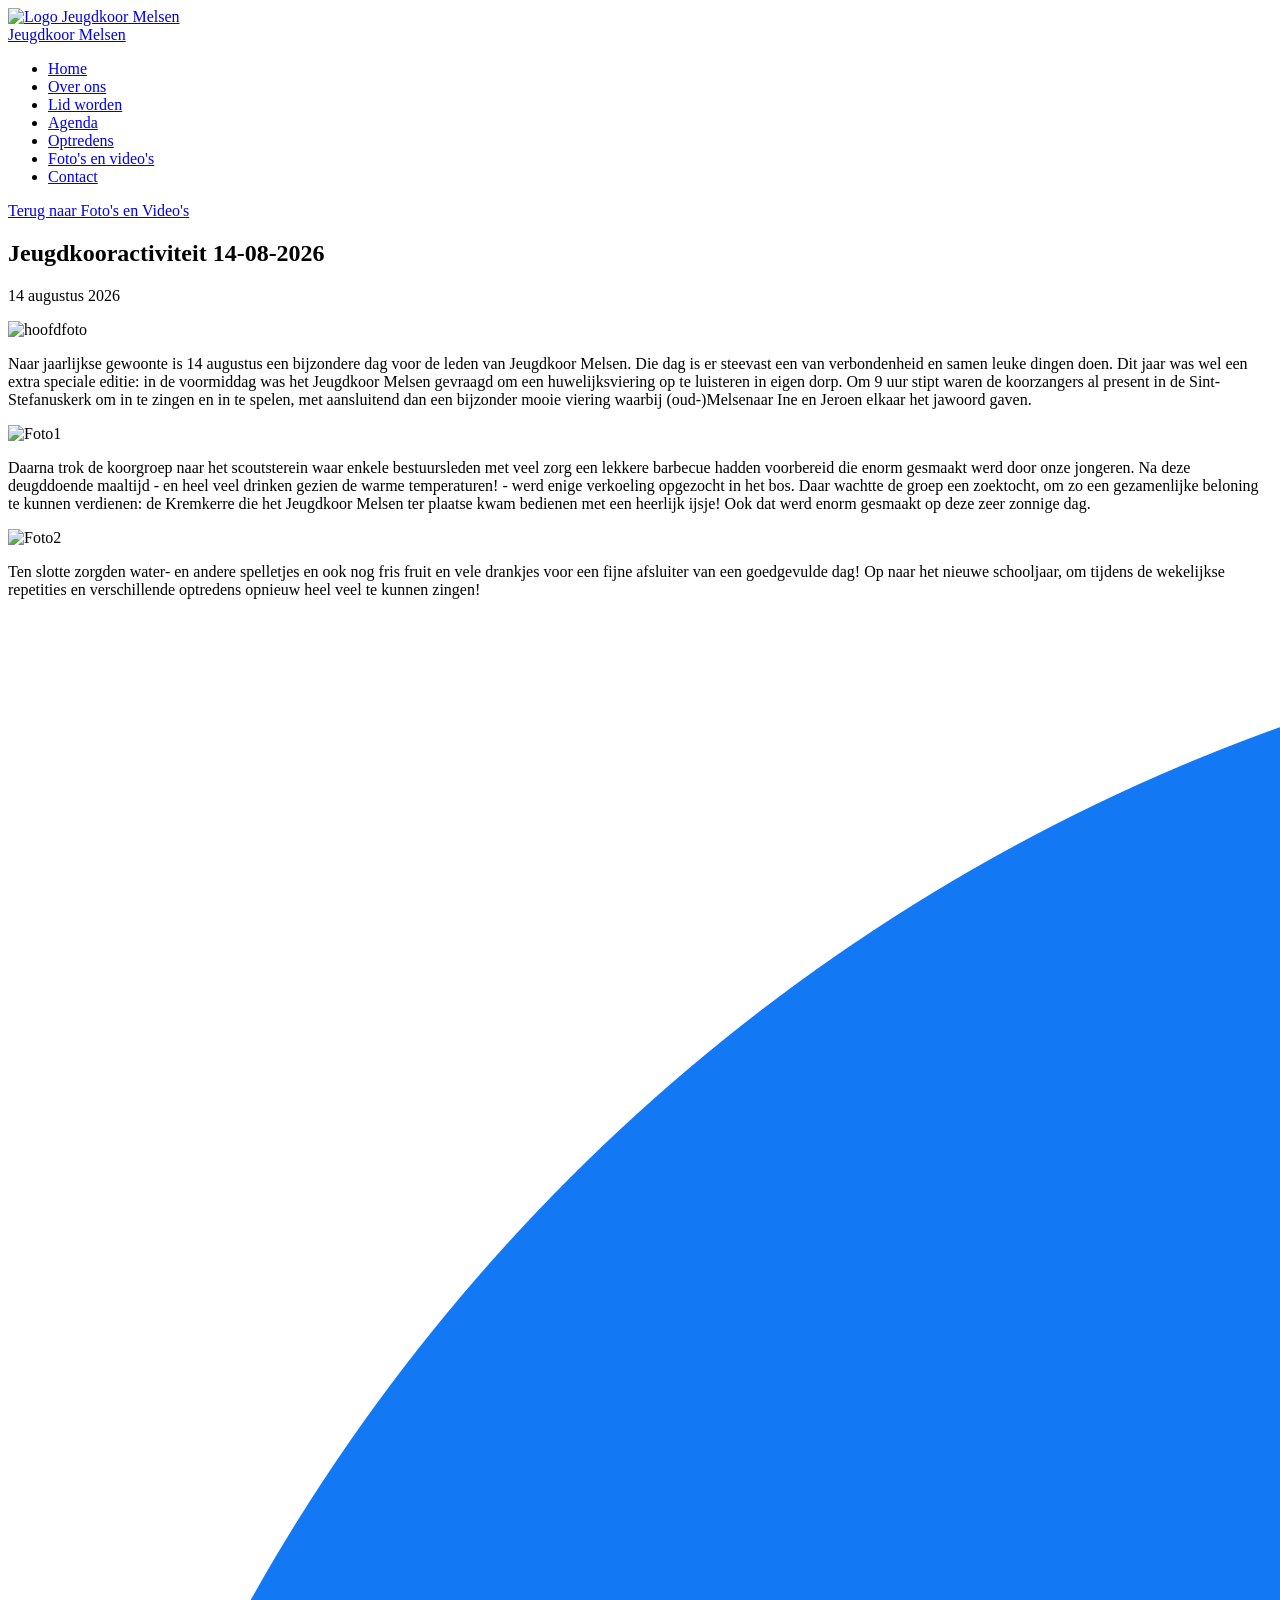
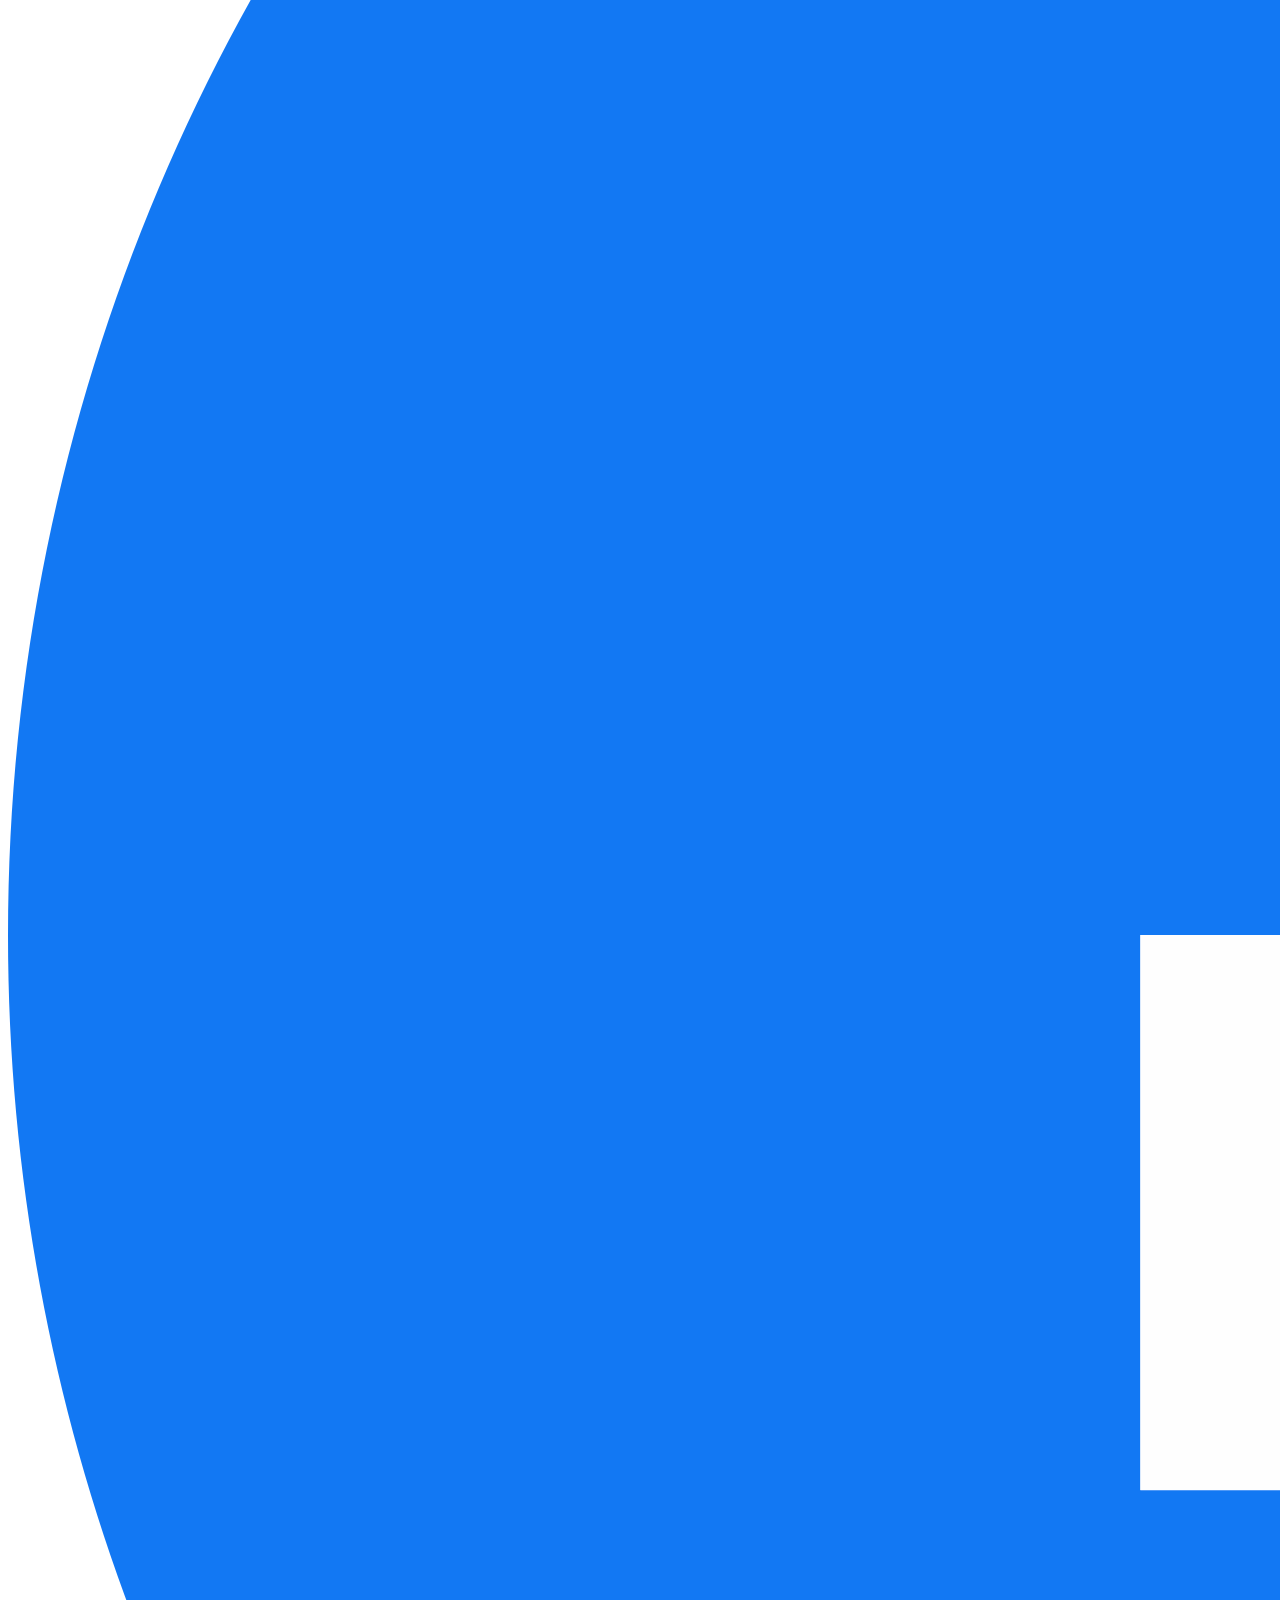
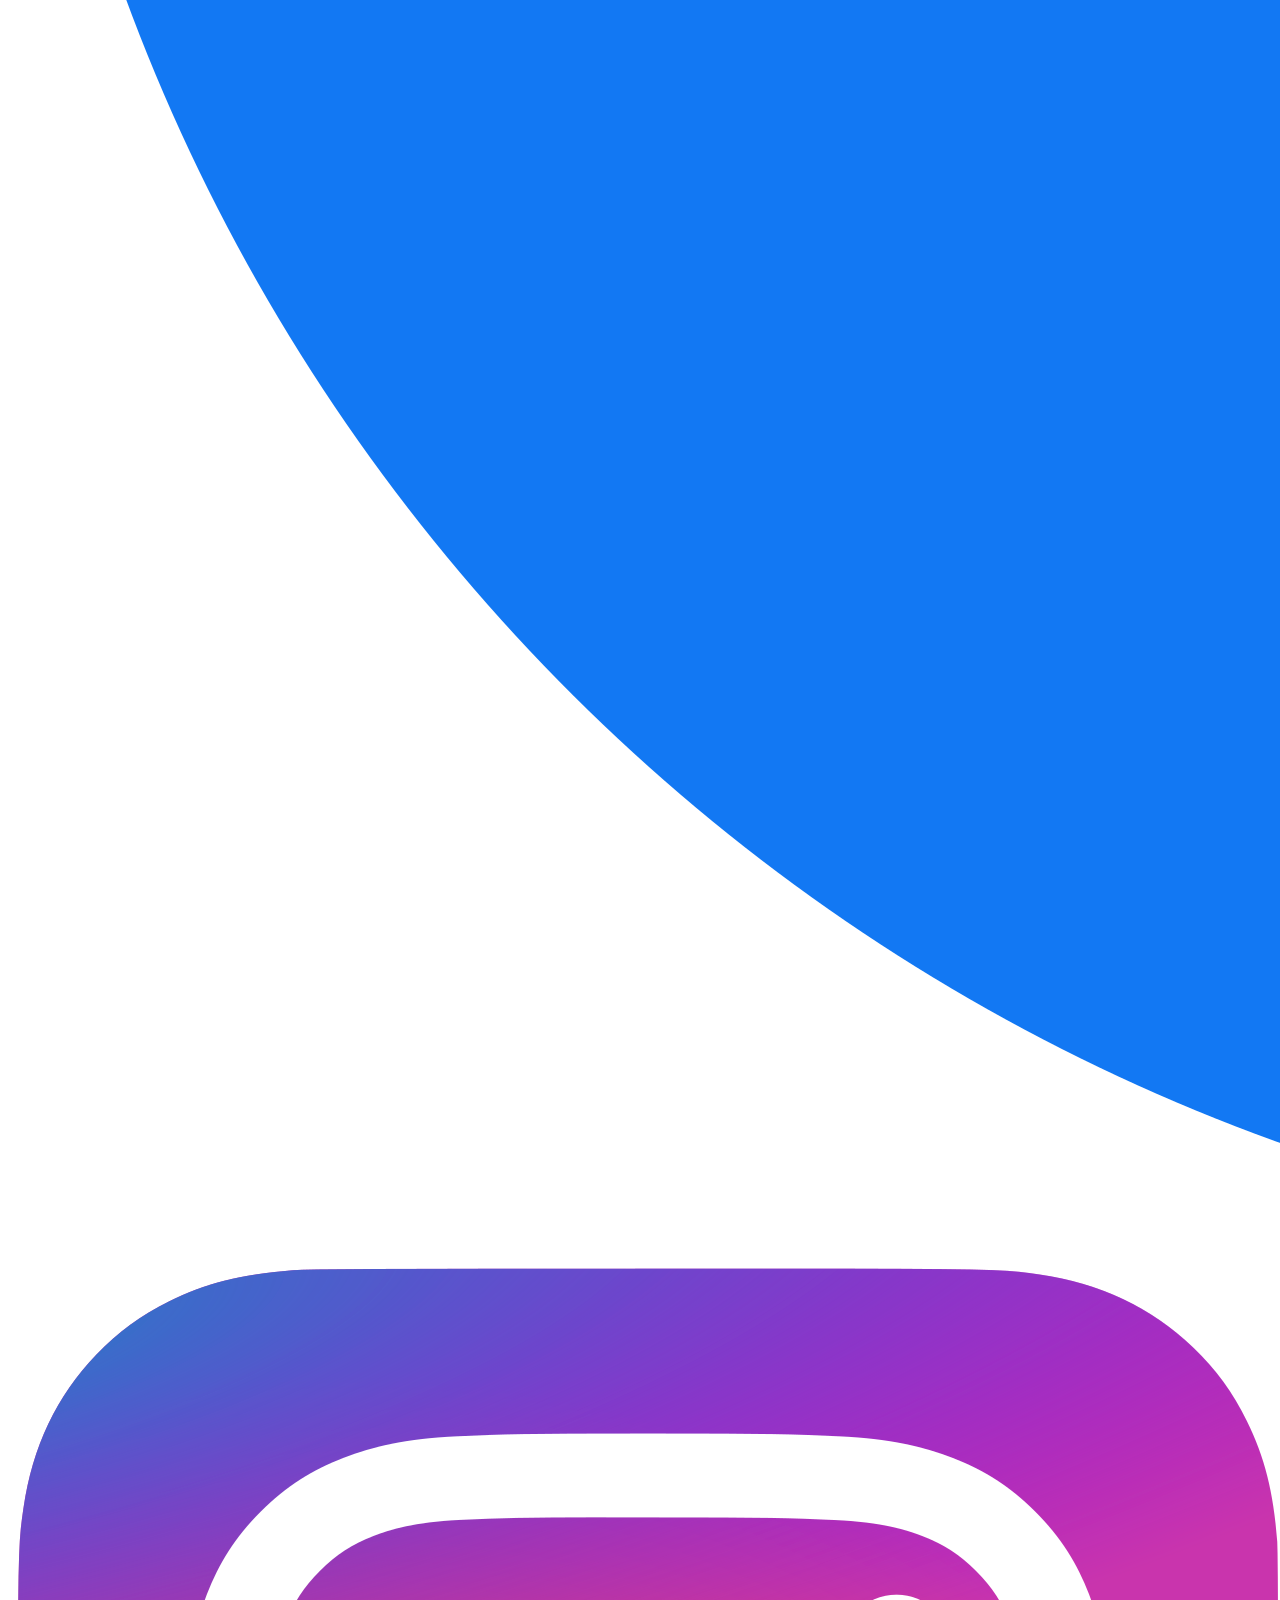
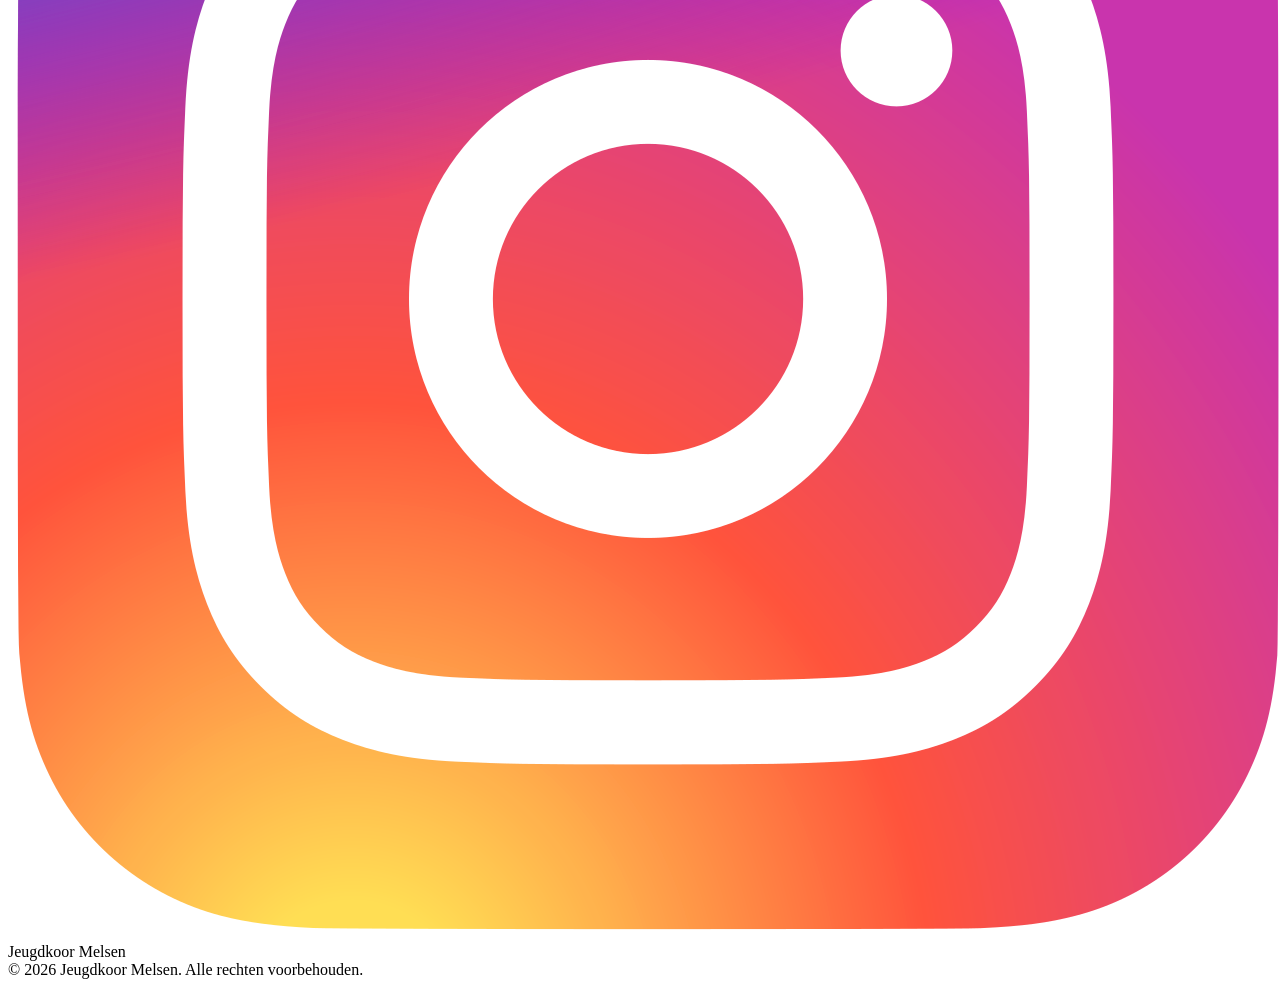
==== 14-08-2026.html @ 89abebaf "Initial commit via Netlify [skip ci]" ====
<!DOCTYPE html>
<html lang="nl">

<head>
    <meta charset="UTF-8">
    <meta name="viewport" content="width=device-width, initial-scale=1.0">
    <title>Zomerconcert 2026 | Jeugdkoor Melsen</title>

    <link rel="stylesheet" href="styleJKM.css">
</head>

<body>

    <header>
        <a href="index.html" class="logo-container">
            <img src="logoJKM.jpeg" alt="Logo Jeugdkoor Melsen" class="logo">
            <div class="site-title">Jeugdkoor Melsen</div>
        </a>

        <nav>
            <ul>
                <li><a href="index.html">Home</a></li>
                <li><a href="overons.html">Over ons</a></li>
                <li><a href="lidworden.html">Lid worden</a></li>
                <li><a href="agenda.html">Agenda</a></li>
                <li><a href="optredens.html">Optredens</a></li>
                <li><a href="fotos.html">Foto's en video's</a></li>
                <li><a href="contact.html">Contact</a></li>
            </ul>
        </nav>
    </header>

    <main class="page-content">

        <a href="fotos.html" class="back-button">
            Terug naar Foto's en Video's
        </a>

        <article class="article-container">

            <h1>Jeugdkooractiviteit 14-08-2026</h1>

            <p class="article-date">
                14 augustus 2026
            </p>

            <img src="JKMgroepsfoto.jpeg"
                 alt="hoofdfoto"
                 class="article-hero-image">

            <p>
               Naar jaarlijkse gewoonte is 14 augustus een bijzondere dag voor de leden van Jeugdkoor Melsen. Die dag is er steevast een van verbondenheid en samen leuke dingen doen.
							 Dit jaar was wel een extra speciale editie: in de voormiddag was het Jeugdkoor Melsen gevraagd om een huwelijksviering op te luisteren in eigen dorp. Om 9 uur stipt waren de koorzangers al present in de Sint-Stefanuskerk om in te zingen en in te spelen,
							  met aansluitend dan een bijzonder mooie viering waarbij (oud-)Melsenaar Ine en Jeroen elkaar het jawoord gaven. 
						</p>	
						<img src="14-08-2026_Foto_JKM_trouw.jpeg" alt="Foto1">
						<p>
							 Daarna trok de koorgroep naar het scoutsterein waar enkele bestuursleden met veel zorg een lekkere barbecue hadden voorbereid die enorm gesmaakt werd door onze jongeren.
								Na deze deugddoende maaltijd - en heel veel drinken gezien de warme temperaturen! - werd enige verkoeling opgezocht in het bos. Daar wachtte de groep een zoektocht, om zo een gezamenlijke beloning
								 te kunnen verdienen: de Kremkerre die het Jeugdkoor Melsen ter plaatse kwam bedienen met een heerlijk ijsje! 
								 Ook dat werd enorm gesmaakt op deze zeer zonnige dag. 
						 </p>
						 <img src="14-08-2026_Foto_Bos.jpeg" alt="Foto2">
						 <p>
							 Ten slotte zorgden water- en andere spelletjes en ook nog fris fruit en vele drankjes voor een fijne afsluiter van een goedgevulde dag! Op naar het nieuwe schooljaar, om tijdens de wekelijkse repetities en verschillende optredens opnieuw heel veel te kunnen zingen!
            </p>
					<!-- 
              <blockquote>
                  "[Voorbeeld]"
              </blockquote>

                
								 
								
                <img src="zomer4.jpg" alt="Foto 4">
					-->
   </article>

    </main>

    <footer>

        <div class="socials">

            <a href="https://www.facebook.com/jeugdkoormelsen/?locale=nl_NL" target="_blank">
                <img src="facebook.png" alt="Facebook" class="social-icon">
            </a>

            <a href="https://www.instagram.com/jeugdkoormelsen/" target="_blank">
                <img src="instagram.png" alt="Instagram" class="social-icon">
            </a>

        </div>

        <div>
            Jeugdkoor Melsen
        </div>

        <div class="copyright">
            © 2026 Jeugdkoor Melsen. Alle rechten voorbehouden.
        </div>

    </footer>

</body>

</html>
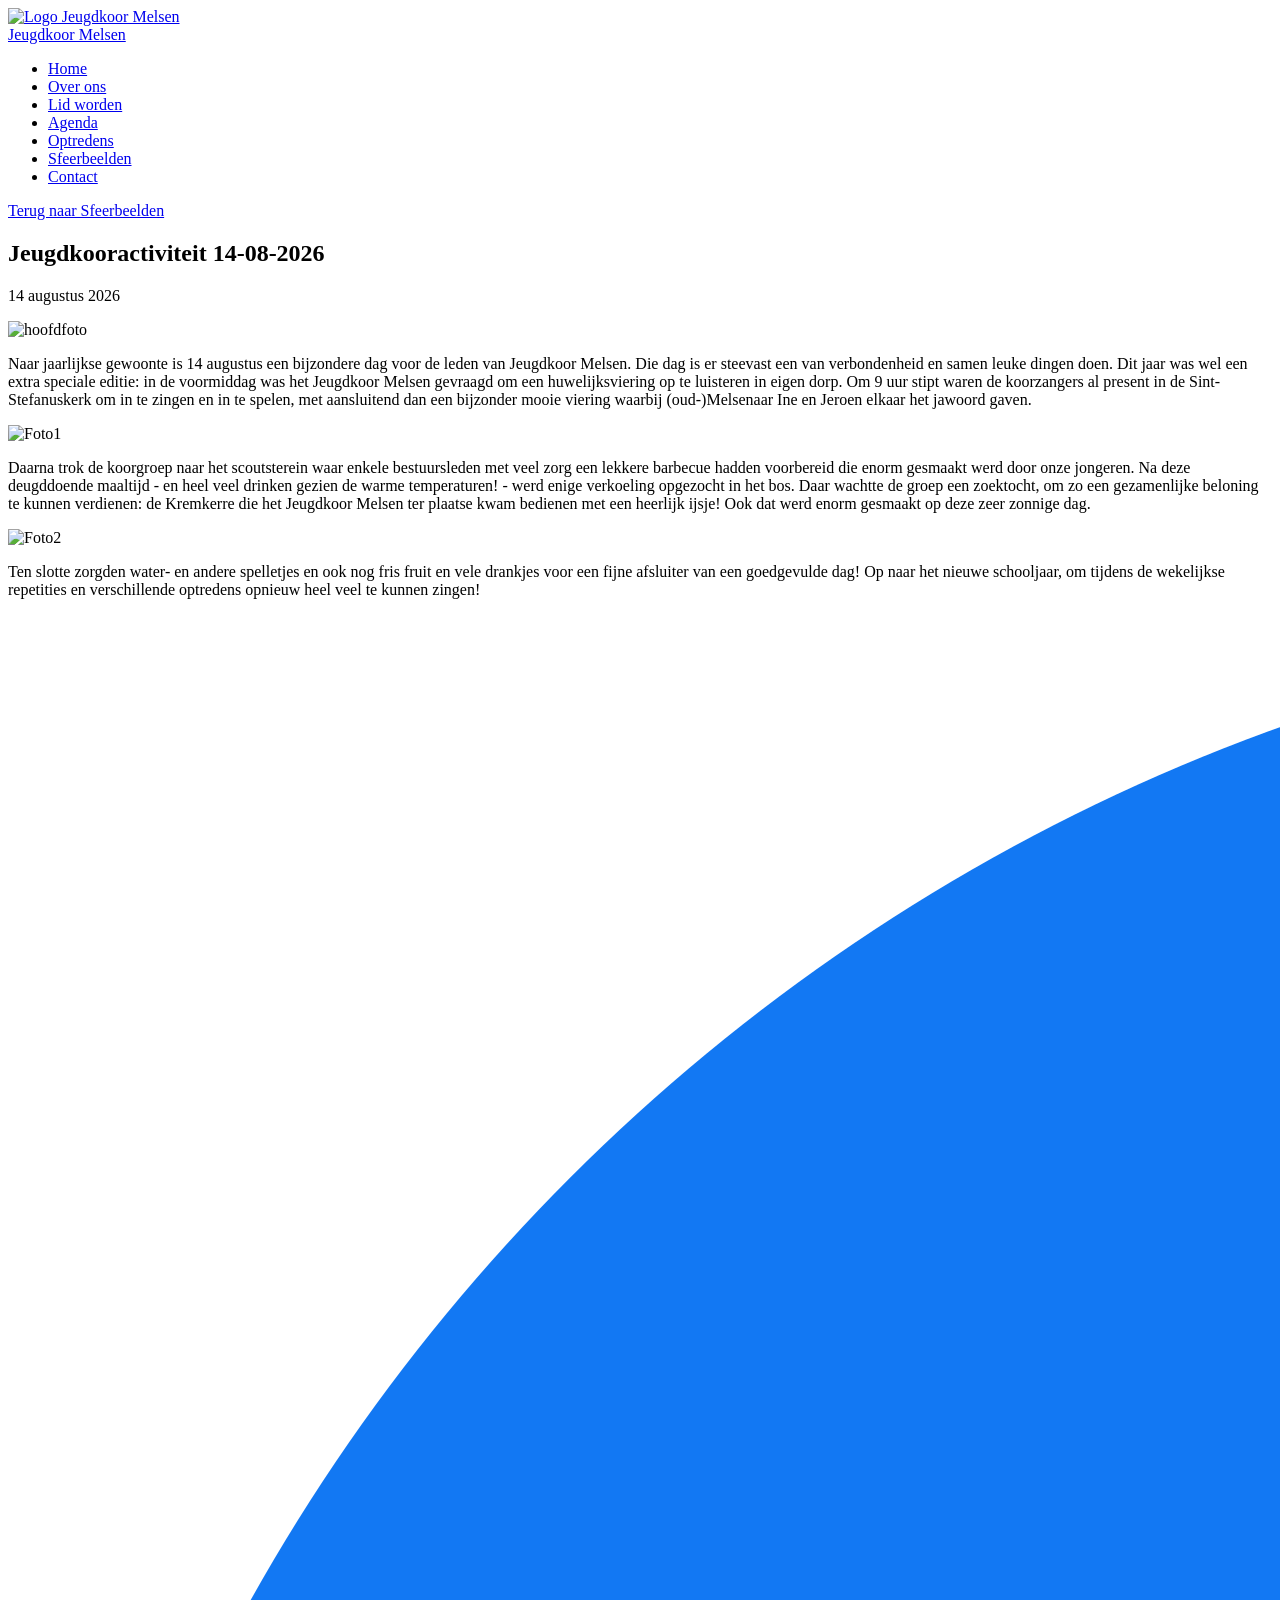
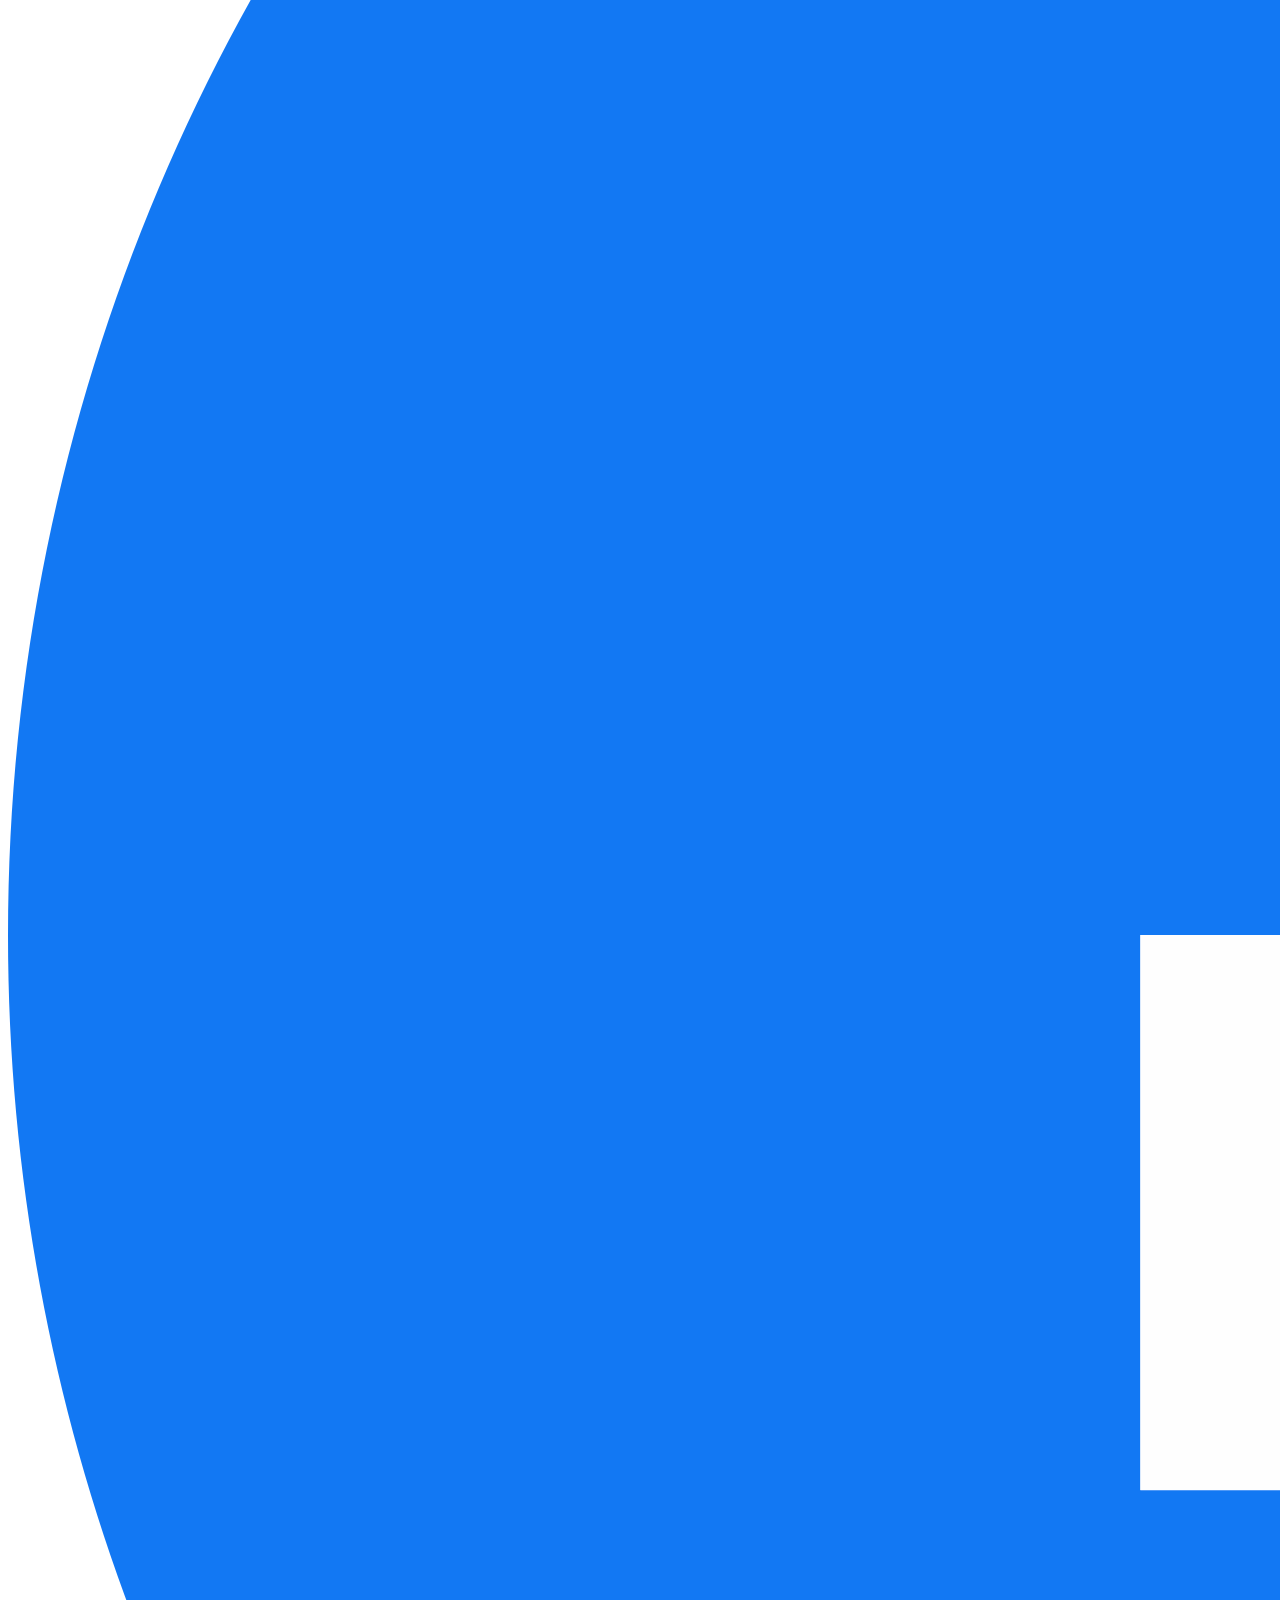
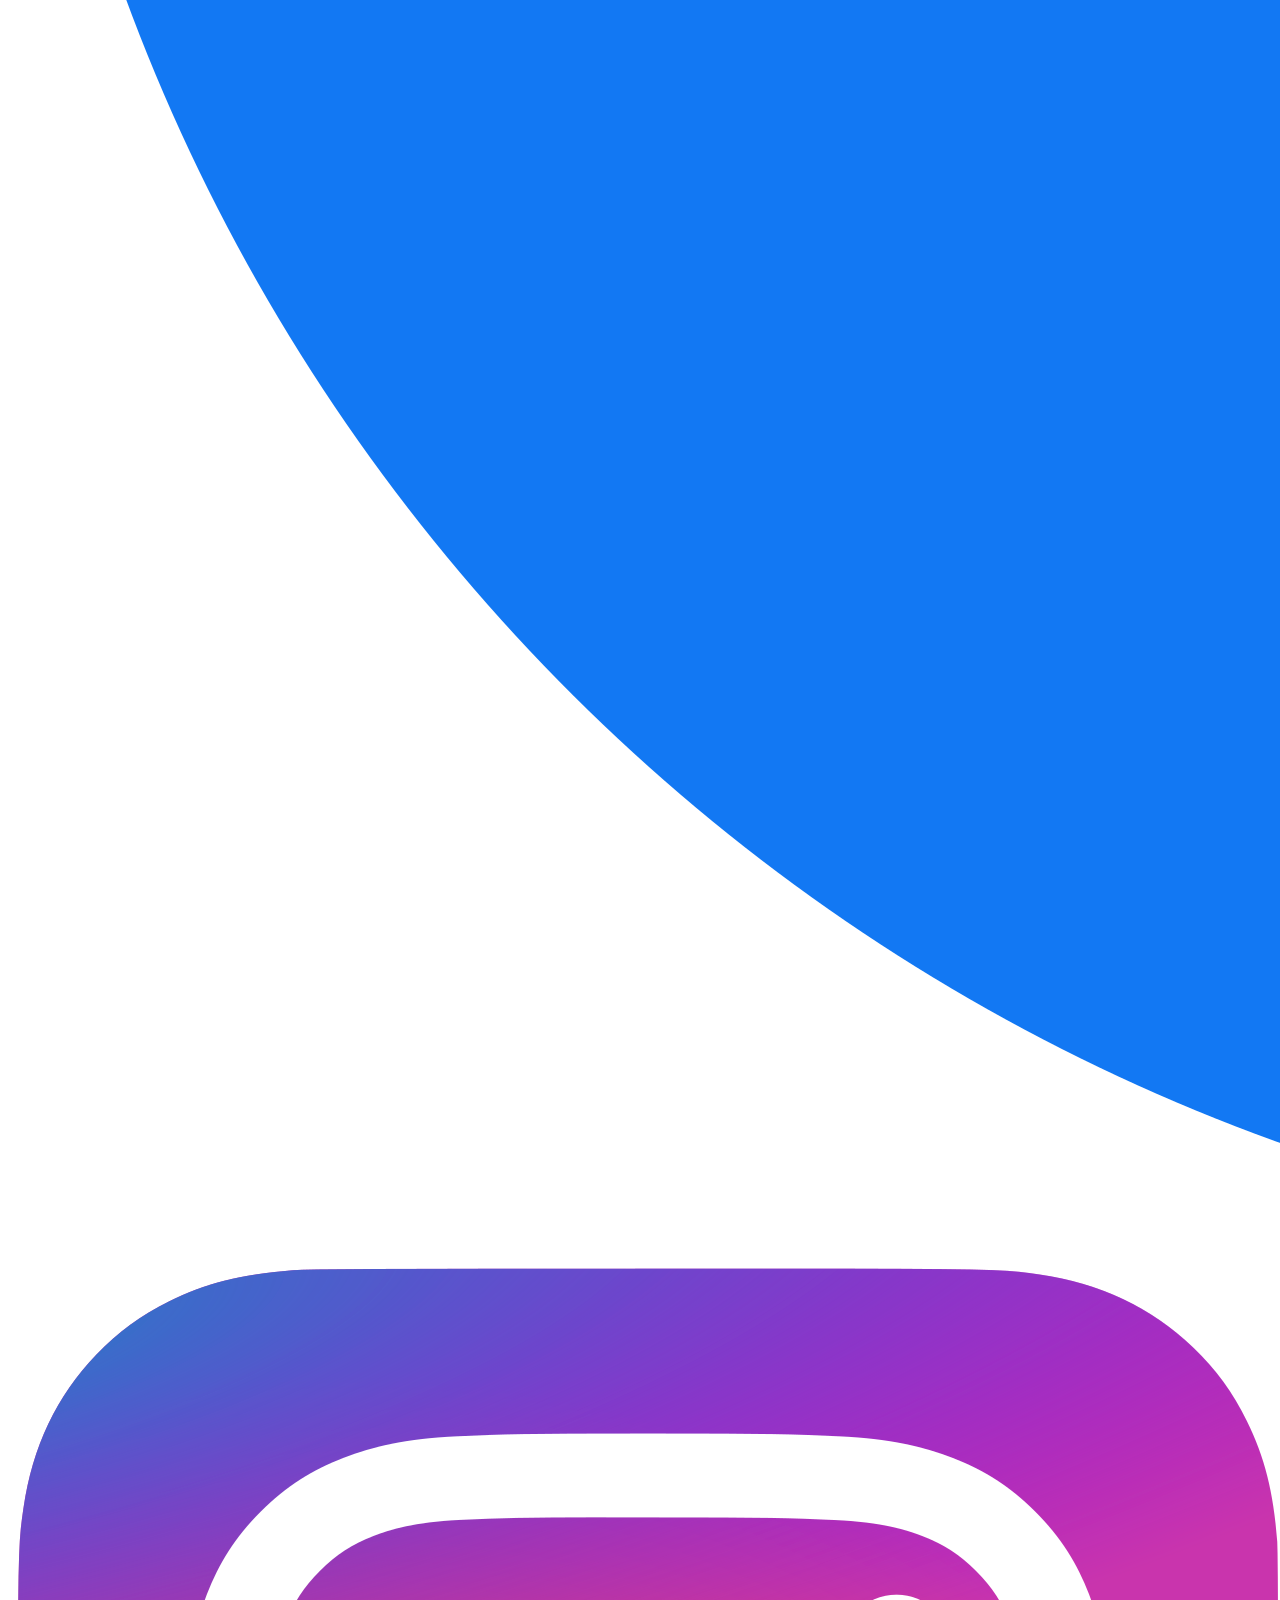
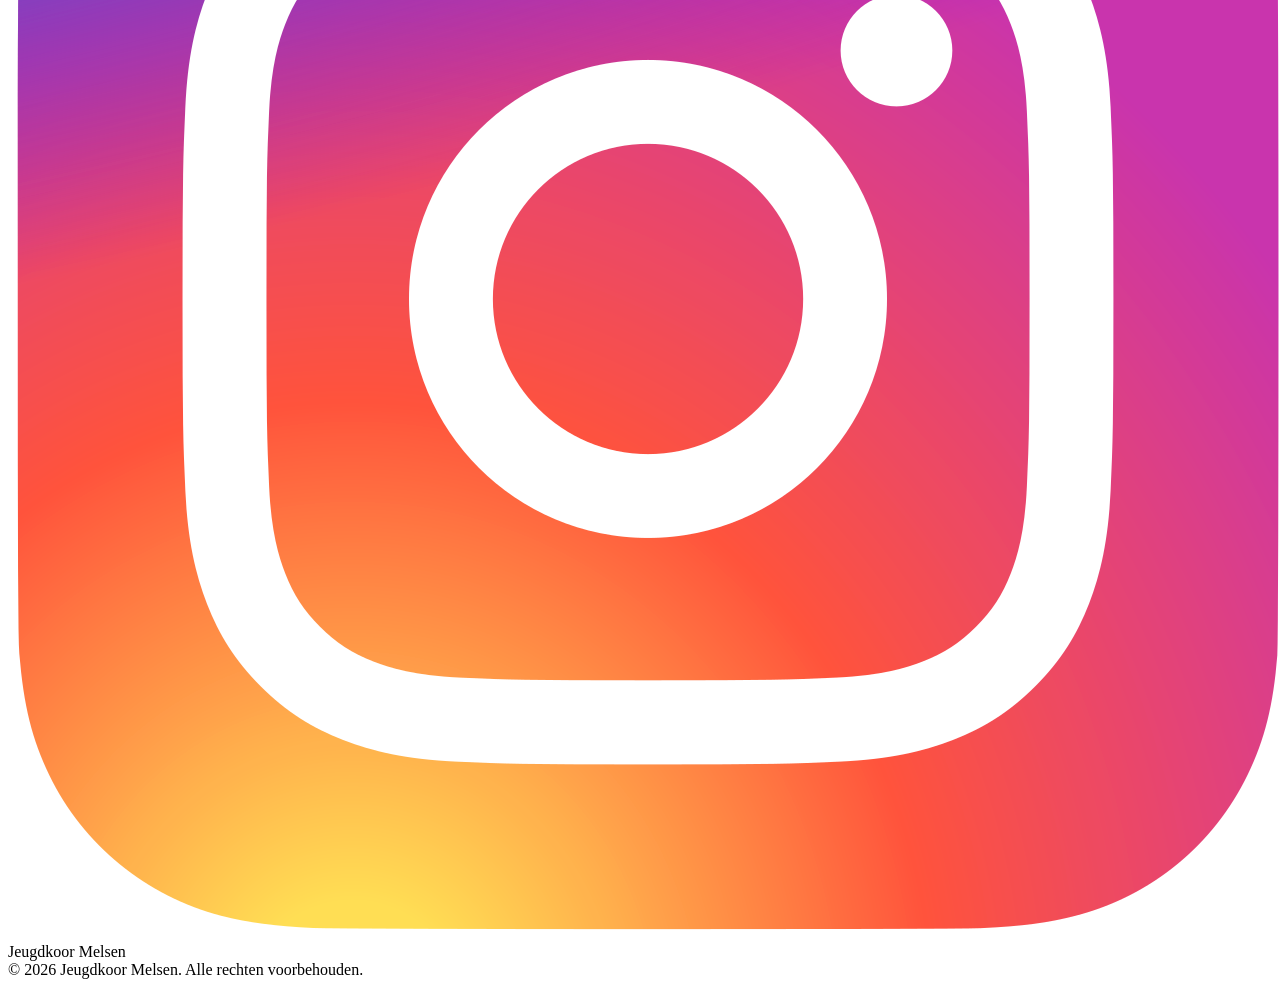
==== commit 6082b109: "Update 26.02 Website update: Nieuwe foto's HTML: make-over van de index aanpassingen van namen over " ====
--- a/14-08-2026.html
+++ b/14-08-2026.html
@@ -24,7 +24,7 @@
                 <li><a href="lidworden.html">Lid worden</a></li>
                 <li><a href="agenda.html">Agenda</a></li>
                 <li><a href="optredens.html">Optredens</a></li>
-                <li><a href="fotos.html">Foto's en video's</a></li>
+                <li><a href="fotos.html">Sfeerbeelden</a></li>
                 <li><a href="contact.html">Contact</a></li>
             </ul>
         </nav>
@@ -33,7 +33,7 @@
     <main class="page-content">
 
         <a href="fotos.html" class="back-button">
-            Terug naar Foto's en Video's
+            Terug naar Sfeerbeelden
         </a>
 
         <article class="article-container">
